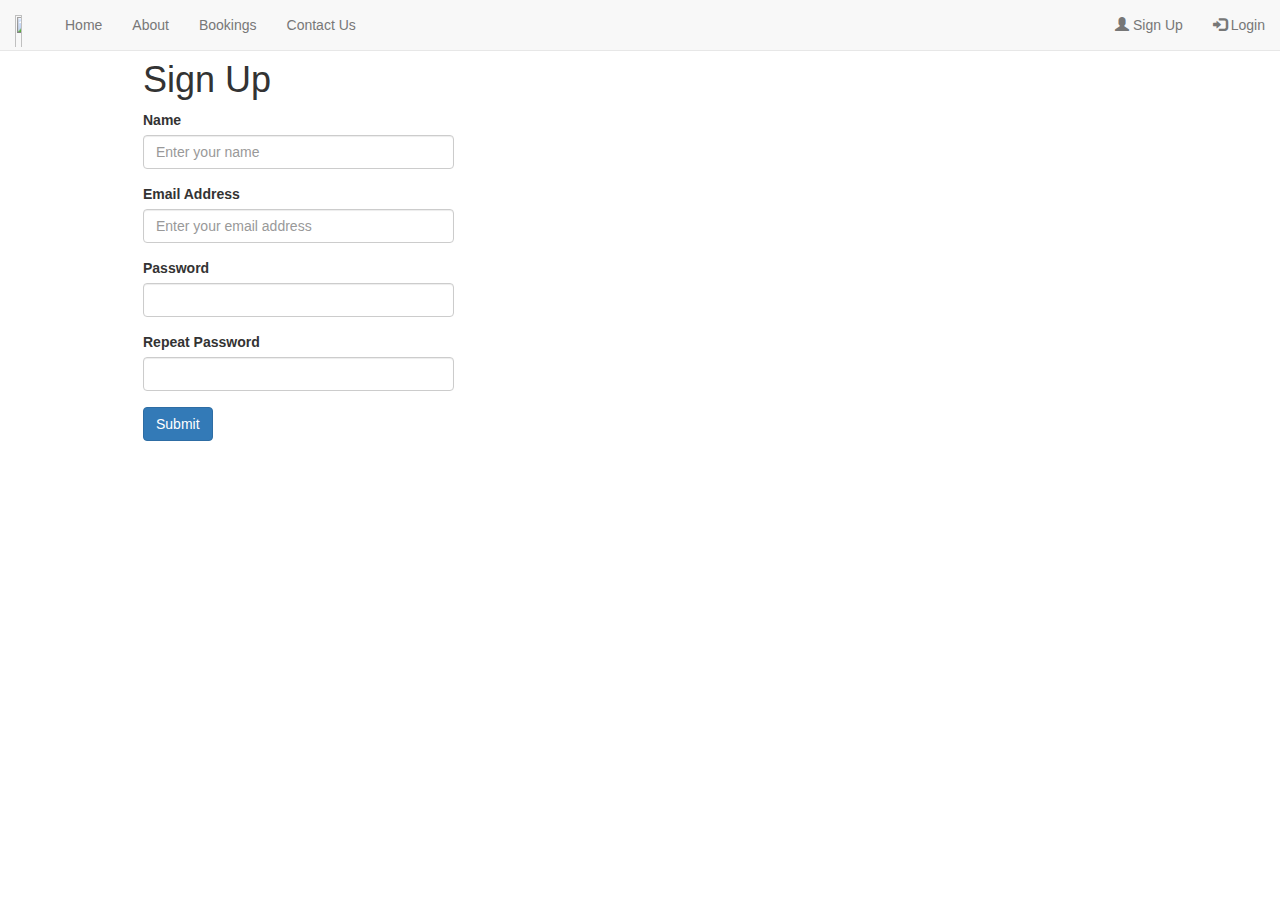
==== signup.html @ 1e0c0b25 "[first commit]" ====
<!DOCTYPE html>
<html>
  <head>
    <meta charset="UTF-8" />
    <meta http-equiv="X-UA-Compatible" content="IE=edge" />
    <meta name="viewport" content="width=device-width, initial-scale=1" />

    <link href="bootstrap/css/bootstrap.min.css" rel="stylesheet" />
    <link href="custom.css" rel="stylesheet" />
    <title>Sign Up</title>
  </head>

  <body>
    <nav class="navbar navbar-default navbar-fixed-top">
      <div class="container-fluid">
        <div class="navbar-header">
          <button
            type="button"
            class="navbar-toggle"
            data-toggle="collapse"
            data-target="#myNavbar"
          >
            <span class="icon-bar"></span> <span class="icon-bar"></span>
            <span class="icon-bar"></span>
          </button>
          <a class="navbar-brand" href="#"
            ><img src="logo.PNG" height="160%" width="60%" margin="0%"
          /></a>
        </div>

        <div class="collapse navbar-collapse" id="myNavbar">
          <ul class="nav navbar-nav">
            <li><a href="index.html">Home</a></li>
            <li><a href="about.html">About</a></li>
            <li><a href="#">Bookings</a></li>
            <li><a href="#">Contact Us</a></li>
          </ul>
          <ul class="nav navbar-nav navbar-right">
            <li>
              <a href="signup.html"
                ><span class="glyphicon glyphicon-user"></span> Sign Up</a
              >
            </li>
            <li>
              <a href="#" data-toggle="modal" data-target="#loginModal"
                ><span class="glyphicon glyphicon-log-in"></span> Login</a
              >
            </li>
          </ul>
        </div>
      </div>
    </nav>
    <br />
    <br />
    <div class="container center_div">
      <h1>Sign Up</h1>

      <form action="#" method="POST" id="signupForm">
        <div class="row">
          <div class="col-md-4 col-lg-4">
            <div class="form-group" id="inputNameFormGroup">
              <label class="control-label" for="inputName">Name</label>
              <input
                type="text"
                class="form-control"
                id="inputName"
                placeholder="Enter your name"
              />
            </div>
          </div>
        </div>

        <div class="row">
          <div class="col-md-4 col-lg-4">
            <div class="form-group" id="inputEmailFormGroup">
              <label class="control-label" for="inputEmail"
                >Email Address</label
              >
              <input
                type="email"
                class="form-control"
                id="inputEmail"
                placeholder="Enter your email address"
              />
            </div>
          </div>
        </div>
        <div class="row">
          <div class="col-md-4 col-lg-4">
            <div class="form-group" id="inputPasswordFormGroup">
              <label class="control-label" for="inputPassword">Password</label>
              <input type="password" class="form-control" id="inputPassword" />
            </div>
          </div>
        </div>
        <div class="row">
          <div class="col-md-4 col-lg-4">
            <div class="form-group" id="inputRepeatPasswordFormGroup">
              <label class="control-label" for="inputRepeatPassword">
                Repeat Password</label
              >
              <input
                type="password"
                class="form-control"
                id="inputRepeatPassword"
              />
            </div>
          </div>
        </div>
        <div class="row">
          <div class="col-md-4 col-lg-4" id="placeForAlert"></div>
        </div>
        <button type="submit" class="btn btn-primary" id="submitButton">
          Submit
        </button>
      </form>
    </div>

    <script src="bootstrap/jquery/jquery.min.js"></script>
    <script src="bootstrap/js/bootstrap.min.js"></script>

    <script>
      $(document).ready(function() {
        var emailReg = /^\w+([\.-]?\w+)*@\w+([\.-]?\w+)*(\.\w+)+$/;

        $("#submitButton").click(function(e) {
          if ($("#inputName").val() == "") {
            e.preventDefault();
            $("#inputNameFormGroup").addClass("has-error");
          } else if ($("#inputEmail").val() == "") {
            e.preventDefault();
            $("#inputEmailFormGroup").addClass("has-error");
          } else if (!emailReg.test($("#inputEmail").val())) {
            e.preventDefault();
            $("#inputEmailFormGroup").addClass("has-error");
          } else if ($("#inputPassword").val() == "") {
            e.preventDefault();
            $("#inputPasswordFormGroup").addClass("has-error");
          } else if ($("#inputRepeatPassword").val() == "") {
            e.preventDefault();
            $("#inputRepeatPasswordFormGroup").addClass("has-error");
          } else if (
            $("#inputPassword").val() != $("#inputRepeatPassword").val()
          ) {
            e.preventDefault();
            $("#inputPasswordFormGroup").addClass("has-error");
            $("#inputRepeatPasswordFormGroup").addClass("has-error");
            $("#placeForAlert").addClass(
              "alert alert-warning alert-dismissable"
            );
            $("#placeForAlert").html(
              "<button type='button' class='close' data-dismiss='alert'><span class='glyphicon glyphicon-remove'></span></button> Password and Repeat Password must be the same"
            );
          } else {
            $("#signupForm").submit();
          }
        });
      });
    </script>
  </body>
</html>
---- custom.css ----
.carousel-caption h1 {
  font-size: 60px;
}

.carousel-caption p {
  font-size: 20px;
}

.slide1 {
  background-image: url("images/one1.jpg");
  height: 500px;
  background-repeat: no-repeat;
  background-position: center;
  background-size: cover;
}

.slide2 {
  background-image: url("images/two2.jpg");
  height: 500px;
  background-repeat: no-repeat;
  background-position: center;
  background-size: cover;
}

.slide3 {
  background-image: url("images/three.jpg");
  height: 500px;
  background-repeat: no-repeat;
  background-position: center;
  background-size: cover;
}

.navbar {
  margin-bottom: 1px;
}

.myphoto-section {
  min-height: 500px;
}

.center_div {
  margin: 0 auto;
  width: 80%; /* value of your choice which suits your alignment */
}
.Testimonials p {
  font-family: "Felipa", cursive;
  font-size: 30px;
}

footer {
  min-height: 200px;
  background-color: black;
}
footer p {
  color: white;
}
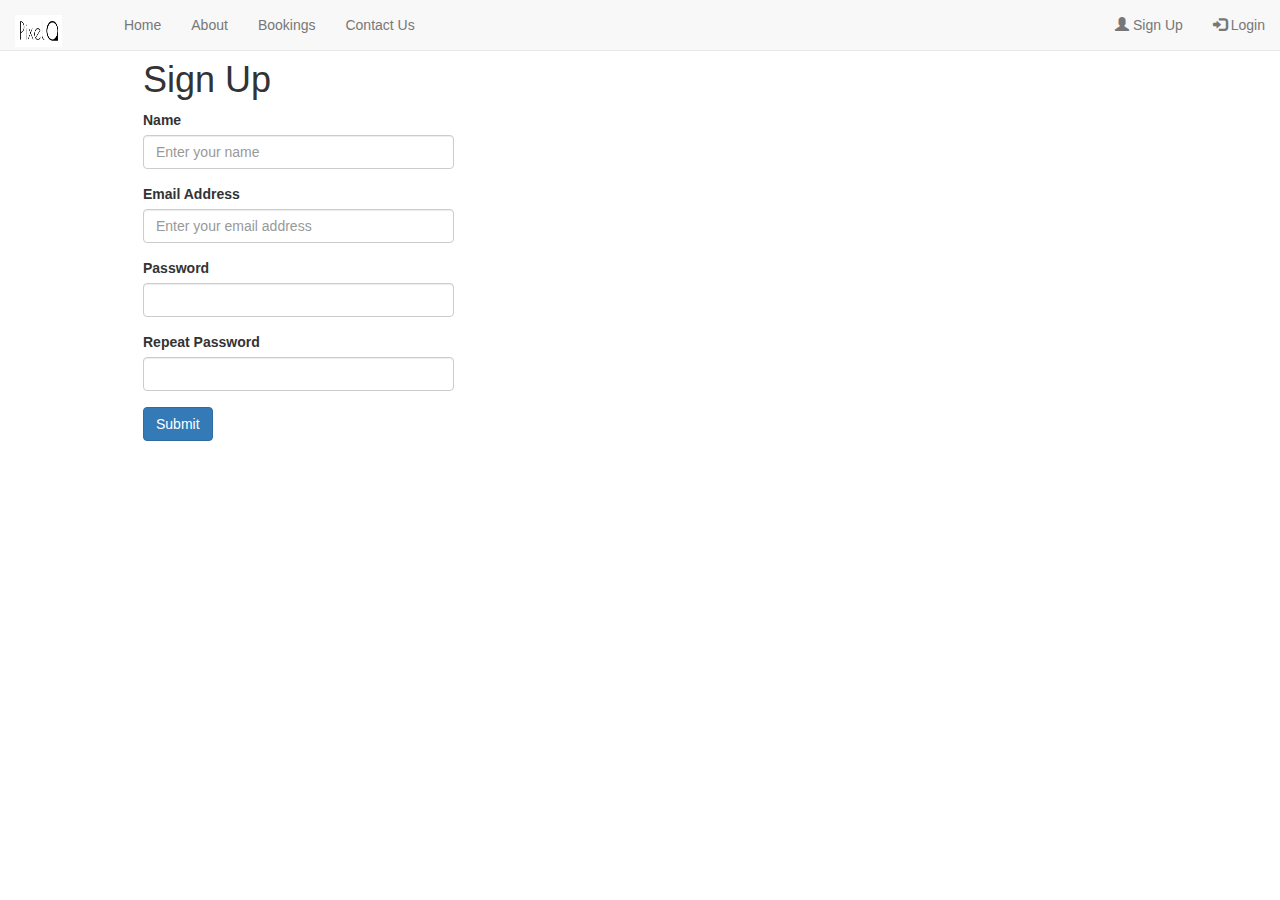
==== commit c0544017: "[fixes logo]" ====
--- a/signup.html
+++ b/signup.html
@@ -24,7 +24,7 @@
             <span class="icon-bar"></span>
           </button>
           <a class="navbar-brand" href="#"
-            ><img src="logo.PNG" height="160%" width="60%" margin="0%"
+            ><img src="images/logo.PNG" height="160%" width="60%" margin="0%"
           /></a>
         </div>
 
